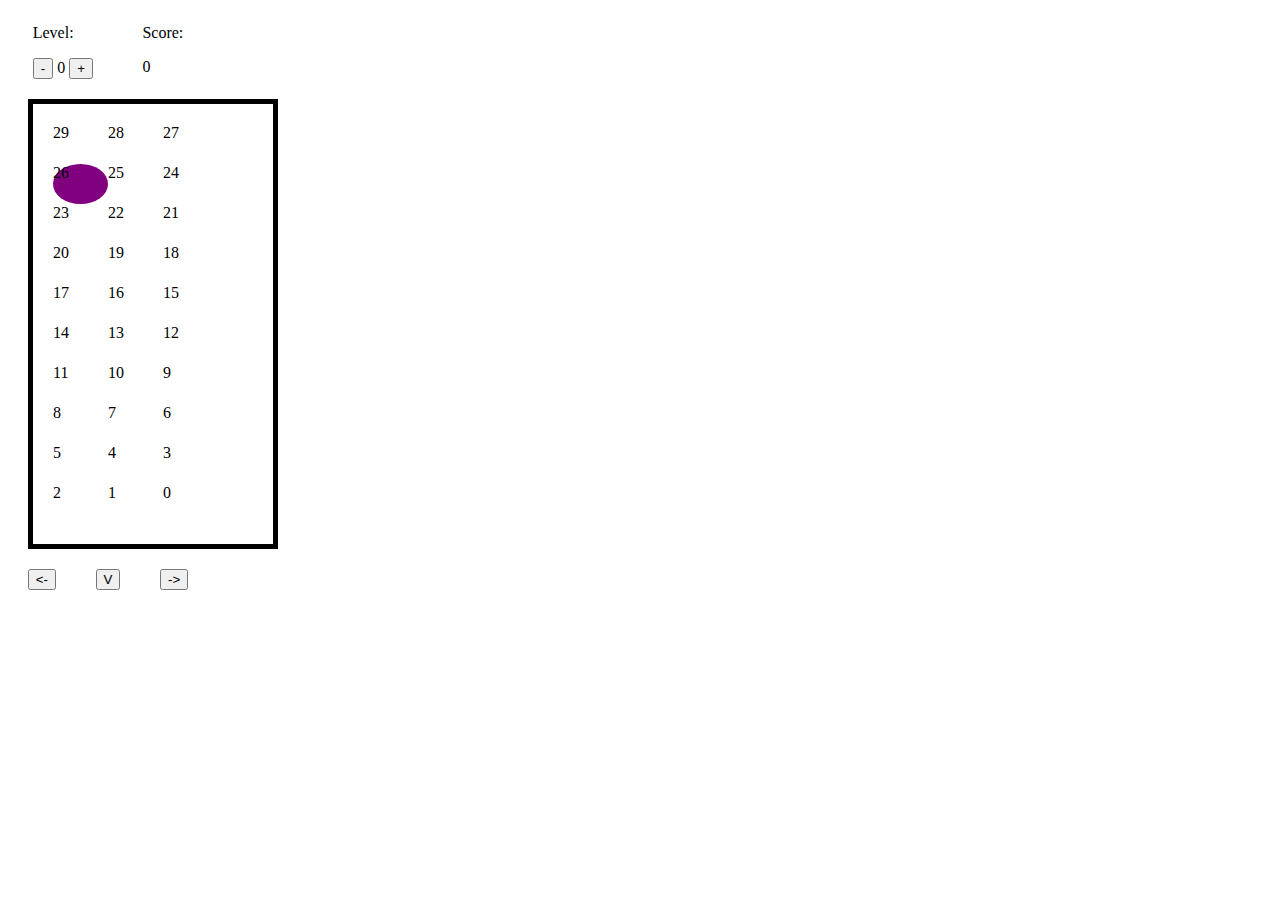
==== 06.learn/index.html @ 2ab47183 "tetris game" ====
<!DOCTYPE html>
<html lang="en" dir="ltr">
  <head>
    <meta charset="utf-8" />
    <link rel="stylesheet" href="style.css" />
    <title>Tetris</title>
  </head>
  <body>
    <div id="board">
      <div>
        <p>Level:</p>
        <button id="level-dec">-</button>
        <span id="level">0</span>
        <button id="level-inc">+</button>
      </div>
      <div>
        <p>Score:</p>
        <span id="score">0</span>
      </div>
    </div>

    <div class="container">
      <div class="grid">
        <div class="taken"></div>
        <div class="taken"></div>
        <div class="taken"></div>
        <!-- <div class="taken"></div>
        <div class="taken"></div>
        <div class="taken"></div>
        <div class="taken"></div>
        <div class="taken"></div>
        <div class="taken"></div>
        <div class="taken"></div> -->
      </div>
    </div>

    <div id="controls">
      <button id="move-left"><-</button>
      <button id="move-down">V</button>
      <button id="move-right">-></button>
    </div>
    <script src="app.js" charset="utf-8"></script>
  </body>
</html>
---- 06.learn/style.css ----
.container {
  padding: 20px;
  display: flex;
}

.grid {
  width: 200px;
  height: 400px;
  padding: 20px;
  display: flex;
  flex-wrap: wrap;
  background-color: #fff;
  border: 5px solid black;
}

.grid div {
  height: 40px;
  width: 55px;
}

#board {
  width: 200px;
  display: flex;
  justify-content: space-around;
}

.ball {
  /* background-color: blue; */
  border-radius: 50%;
}

#controls {
  display: flex;
  justify-content: space-around;
  width: 200px;
}

.taken {
  /* background-color: chartreuse; */
}
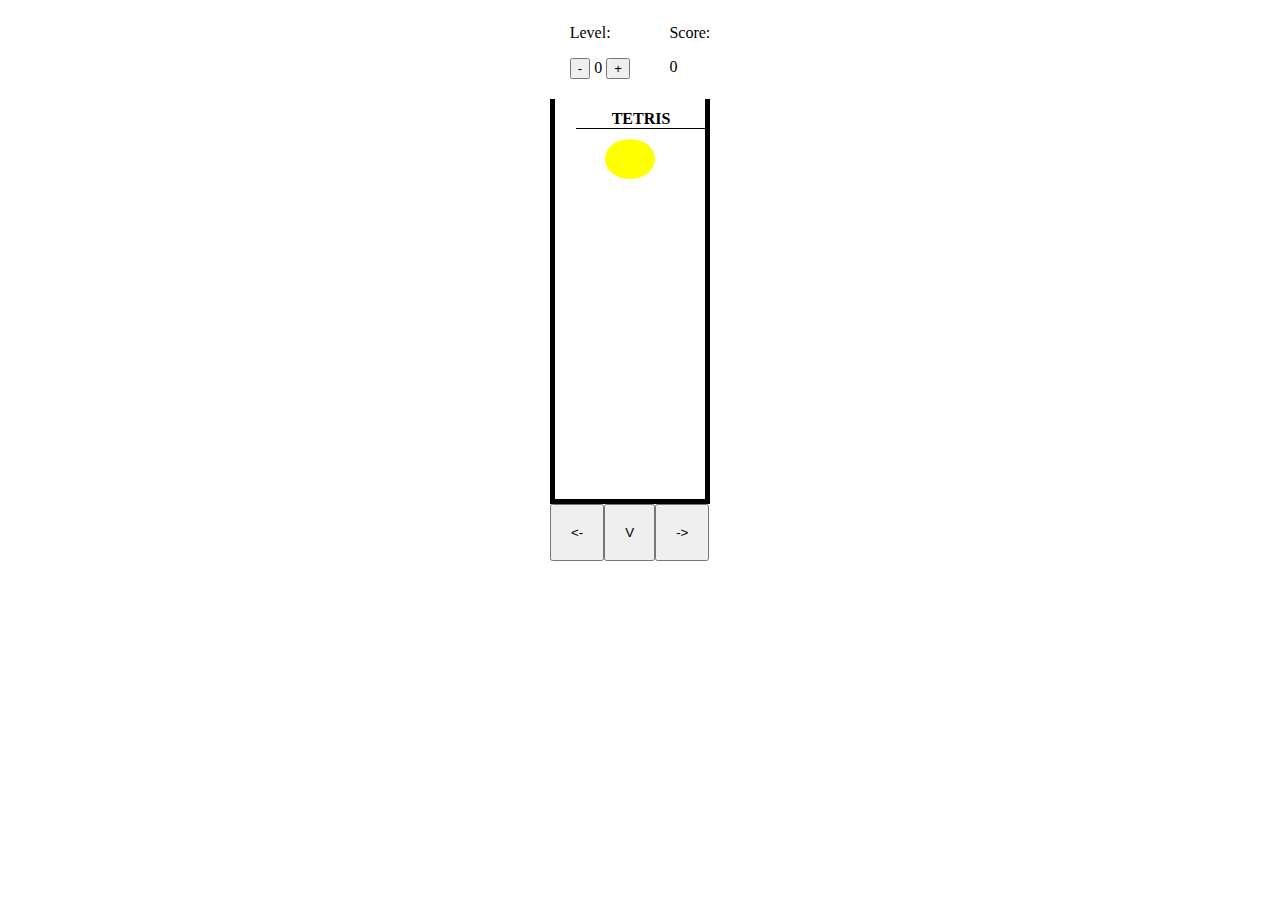
==== commit ffab67ec: "UI imporvement" ====
--- a/06.learn/index.html
+++ b/06.learn/index.html
@@ -5,39 +5,42 @@
     <link rel="stylesheet" href="style.css" />
     <title>Tetris</title>
   </head>
+
   <body>
-    <div id="board">
-      <div>
-        <p>Level:</p>
-        <button id="level-dec">-</button>
-        <span id="level">0</span>
-        <button id="level-inc">+</button>
+    <div id="game">
+      <div id="board">
+        <div>
+          <p>Level:</p>
+          <button id="level-dec">-</button>
+          <span id="level">0</span>
+          <button id="level-inc">+</button>
+        </div>
+        <div>
+          <p>Score:</p>
+          <span id="score">0</span>
+        </div>
       </div>
-      <div>
-        <p>Score:</p>
-        <span id="score">0</span>
-      </div>
-    </div>
-
-    <div class="container">
-      <div class="grid">
-        <div class="taken"></div>
-        <div class="taken"></div>
-        <div class="taken"></div>
-        <!-- <div class="taken"></div>
-        <div class="taken"></div>
-        <div class="taken"></div>
-        <div class="taken"></div>
+      <div id="game-label">Tetris</div>
+      <div class="container">
+        <div class="grid">
+          <div class="taken"></div>
+          <div class="taken"></div>
+          <div class="taken"></div>
+          <div class="taken"></div>
+          <div class="taken"></div>
+          <div class="taken"></div>
+          <!-- <div class="taken"></div>
         <div class="taken"></div>
         <div class="taken"></div>
         <div class="taken"></div> -->
+        </div>
       </div>
-    </div>
 
-    <div id="controls">
-      <button id="move-left"><-</button>
-      <button id="move-down">V</button>
-      <button id="move-right">-></button>
+      <div id="controls">
+        <button id="move-left"><-</button>
+        <button id="move-down">V</button>
+        <button id="move-right">-></button>
+      </div>
     </div>
     <script src="app.js" charset="utf-8"></script>
   </body>
--- a/06.learn/style.css
+++ b/06.learn/style.css
@@ -1,25 +1,37 @@
+body {
+  display: flex;
+  justify-content: center;
+  align-items: center;
+}
+
 .container {
-  padding: 20px;
-  display: flex;
+  padding-top: 20px;
+  /* display: flex; */
 }
 
 .grid {
-  width: 200px;
+  width: 150px;
   height: 400px;
-  padding: 20px;
+  /* padding: 20px; */
   display: flex;
   flex-wrap: wrap;
+  align-items: center;
+  justify-content: center;
+
+  /* padding-top: 20px; */
   background-color: #fff;
-  border: 5px solid black;
+  border-left: 5px solid black;
+  border-right: 5px solid black;
+  border-bottom: 5px solid black;
 }
 
 .grid div {
   height: 40px;
-  width: 55px;
+  width: 50px;
 }
 
 #board {
-  width: 200px;
+  width: 180px;
   display: flex;
   justify-content: space-around;
 }
@@ -29,12 +41,28 @@
   border-radius: 50%;
 }
 
+#controls button {
+  padding: 19px;
+}
+
 #controls {
   display: flex;
-  justify-content: space-around;
-  width: 200px;
+  /* justify-content: space-around; */
+  /* align-items: stretch; */
+  /* width: 160px; */
 }
 
 .taken {
   /* background-color: chartreuse; */
 }
+
+#game-label {
+  width: 130px;
+  text-transform: uppercase;
+  text-align: center;
+  font-weight: 700;
+  border-bottom: 1px solid black;
+  position: absolute;
+  top: 110px;
+  left: 45vw;
+}
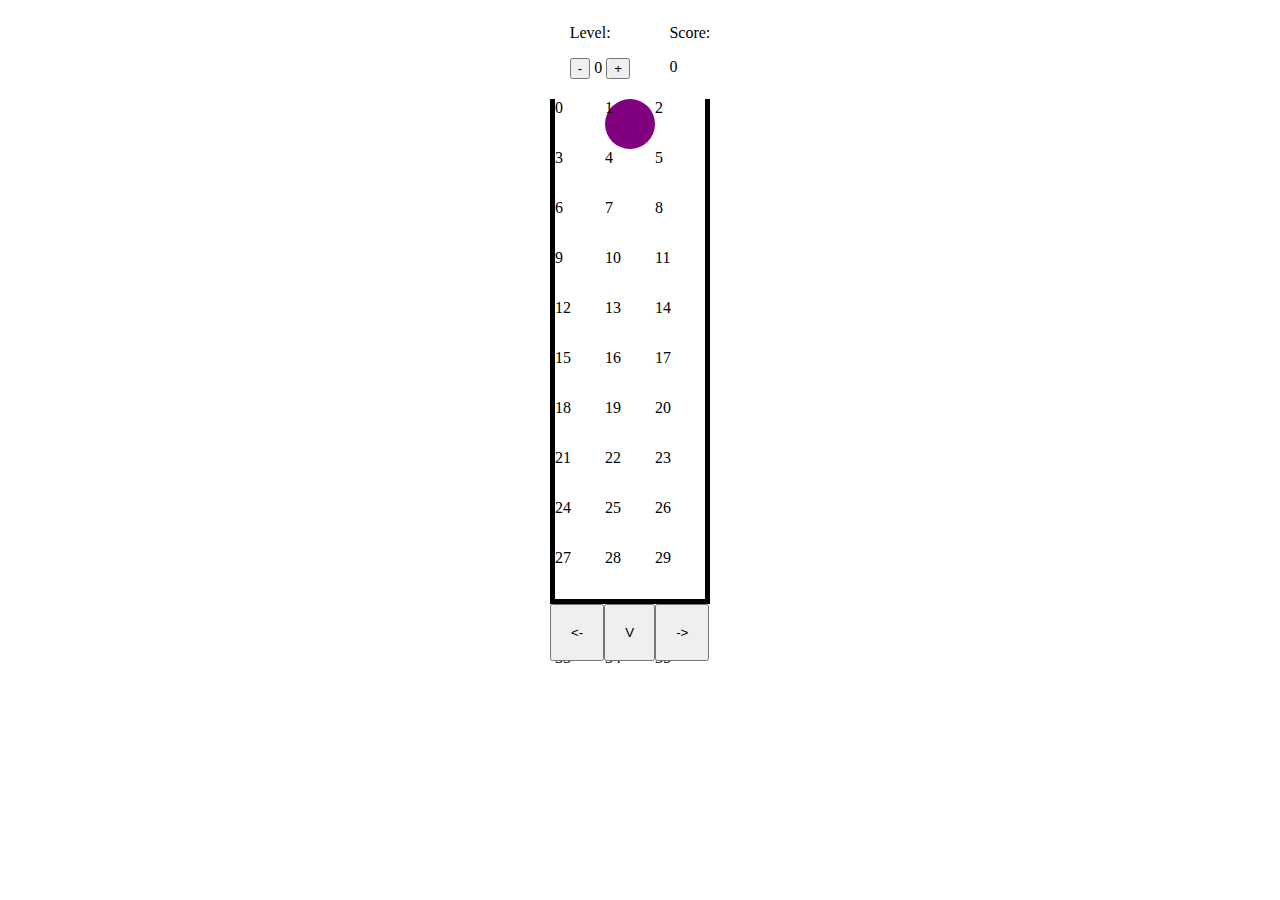
==== commit aaac5a84: "ball till top of the box" ====
--- a/06.learn/index.html
+++ b/06.learn/index.html
@@ -20,7 +20,7 @@
           <span id="score">0</span>
         </div>
       </div>
-      <div id="game-label">Tetris</div>
+      <!-- <div id="game-label">Tetris</div> -->
       <div class="container">
         <div class="grid">
           <div class="taken"></div>
--- a/06.learn/style.css
+++ b/06.learn/style.css
@@ -11,7 +11,7 @@
 
 .grid {
   width: 150px;
-  height: 400px;
+  height: 500px;
   /* padding: 20px; */
   display: flex;
   flex-wrap: wrap;
@@ -26,7 +26,7 @@
 }
 
 .grid div {
-  height: 40px;
+  height: 50px;
   width: 50px;
 }
 
@@ -60,9 +60,10 @@
   width: 130px;
   text-transform: uppercase;
   text-align: center;
+  font-size: large;
   font-weight: 700;
   border-bottom: 1px solid black;
   position: absolute;
-  top: 110px;
+  top: 120px;
   left: 45vw;
 }
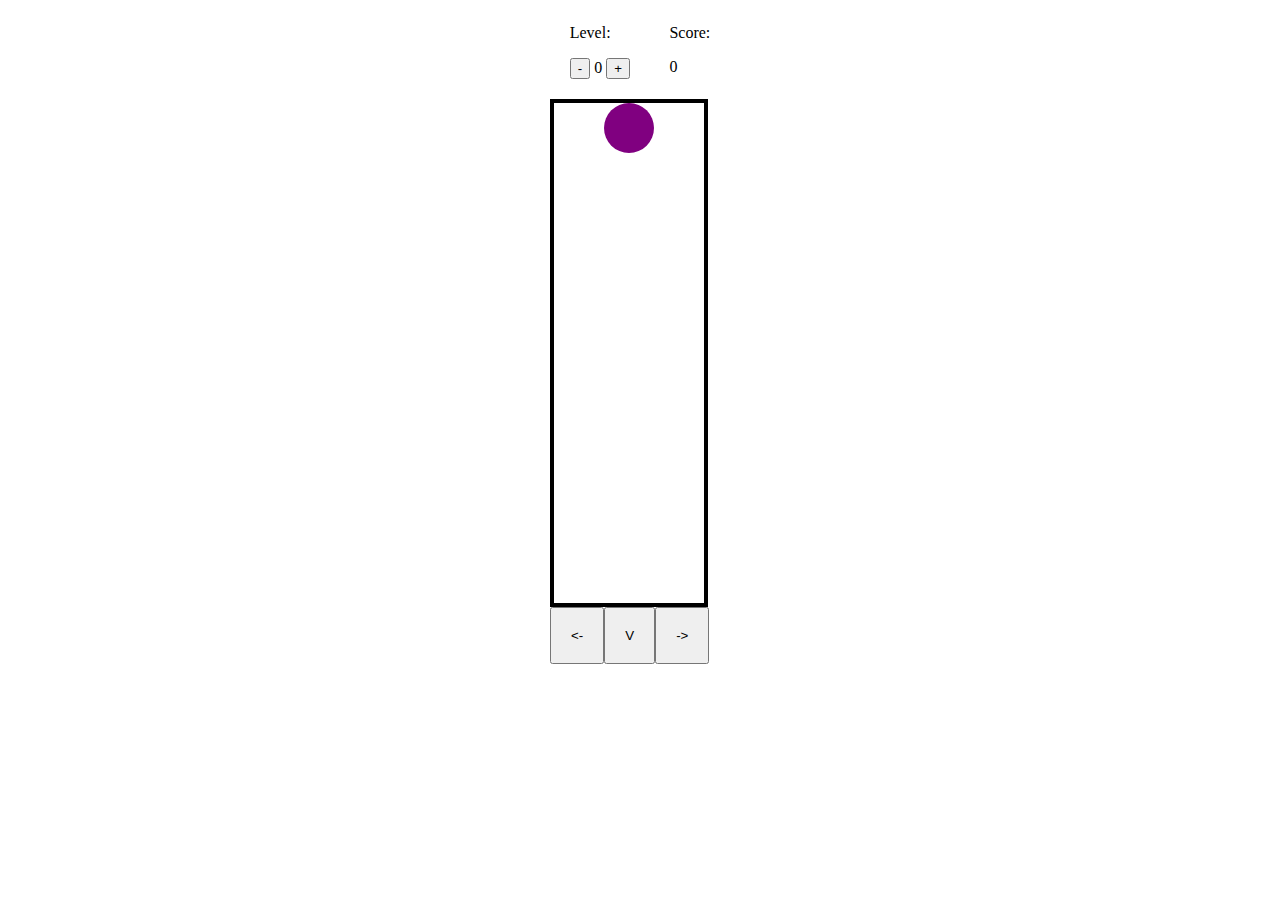
==== commit dbbcf764: "added modal" ====
--- a/06.learn/index.html
+++ b/06.learn/index.html
@@ -7,6 +7,16 @@
   </head>
 
   <body>
+    <div id="gameOverModal" class="modal">
+      <div class="modal-content">
+        <h2>Game Over</h2>
+        <div id="scoreContainer"></div>
+        <p id="finalScore"></p>
+        <div id="buttonContainer">
+          <button id="closeModalBtn">Close</button>
+        </div>
+      </div>
+    </div>
     <div id="game">
       <div id="board">
         <div>
--- a/06.learn/style.css
+++ b/06.learn/style.css
@@ -20,9 +20,10 @@
 
   /* padding-top: 20px; */
   background-color: #fff;
-  border-left: 5px solid black;
+  /* border-left: 5px solid black;
   border-right: 5px solid black;
-  border-bottom: 5px solid black;
+  border-bottom: 5px solid black; */
+  border: 4px solid black;
 }
 
 .grid div {
@@ -67,3 +68,43 @@
   top: 120px;
   left: 45vw;
 }
+
+.modal {
+  display: none;
+  position: fixed;
+  z-index: 1;
+  left: 0;
+  top: 0;
+  width: 100%;
+  height: 100%;
+  overflow: auto;
+  background-color: rgba(0, 0, 0, 0.4);
+}
+
+.modal-content {
+  background-color: #fefefe;
+  margin: 15% auto;
+  padding: 20px;
+  border: 1px solid #888;
+  width: 80%;
+  display: flex;
+  flex-direction: column;
+  /* justify-content: space-between;
+  align-items: center; */
+}
+
+#finalScore {
+  align-self: center;
+}
+
+#scoreContainer {
+  /* display: flex;
+  flex-direction: column; */
+  /* align-items: flex-start;
+  justify-content: center; */
+  /* flex-grow: 1; */
+}
+
+#buttonContainer {
+  align-self: flex-end;
+}
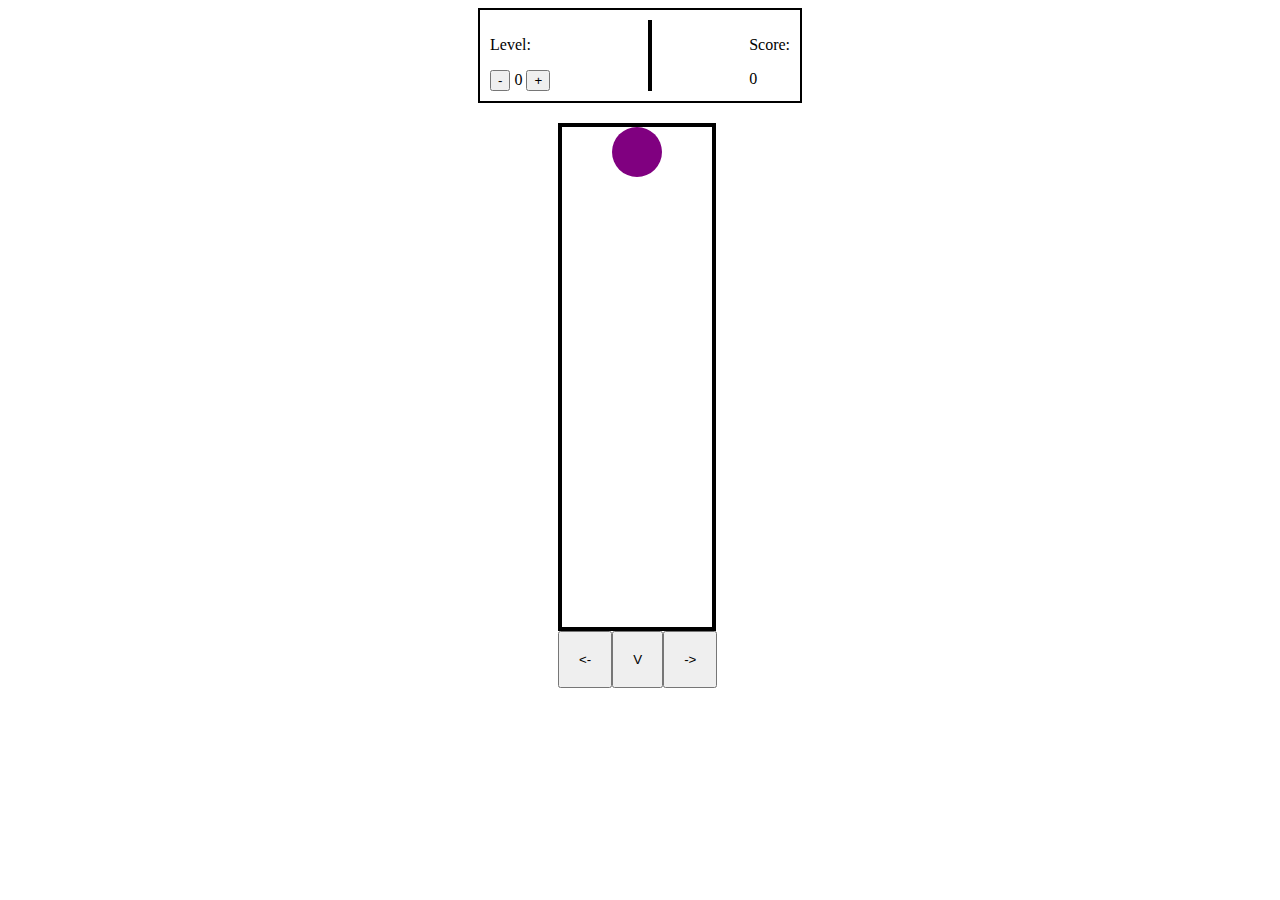
==== commit 62d9ff66: "complete game" ====
--- a/06.learn/index.html
+++ b/06.learn/index.html
@@ -19,30 +19,23 @@
     </div>
     <div id="game">
       <div id="board">
-        <div>
+        <div id="level-container">
           <p>Level:</p>
           <button id="level-dec">-</button>
           <span id="level">0</span>
           <button id="level-inc">+</button>
         </div>
+        <div id="seperator"></div>
         <div>
           <p>Score:</p>
           <span id="score">0</span>
         </div>
       </div>
-      <!-- <div id="game-label">Tetris</div> -->
       <div class="container">
         <div class="grid">
           <div class="taken"></div>
           <div class="taken"></div>
           <div class="taken"></div>
-          <div class="taken"></div>
-          <div class="taken"></div>
-          <div class="taken"></div>
-          <!-- <div class="taken"></div>
-        <div class="taken"></div>
-        <div class="taken"></div>
-        <div class="taken"></div> -->
         </div>
       </div>
 
--- a/06.learn/style.css
+++ b/06.learn/style.css
@@ -6,23 +6,17 @@
 
 .container {
   padding-top: 20px;
-  /* display: flex; */
 }
 
 .grid {
   width: 150px;
   height: 500px;
-  /* padding: 20px; */
+  margin-left: 80px;
   display: flex;
   flex-wrap: wrap;
   align-items: center;
   justify-content: center;
-
-  /* padding-top: 20px; */
   background-color: #fff;
-  /* border-left: 5px solid black;
-  border-right: 5px solid black;
-  border-bottom: 5px solid black; */
   border: 4px solid black;
 }
 
@@ -32,13 +26,18 @@
 }
 
 #board {
-  width: 180px;
+  padding: 10px;
+  border: 2px solid black;
+  width: 300px;
   display: flex;
-  justify-content: space-around;
+  justify-content: space-between;
+}
+
+#seperator {
+  border: 2px solid black;
 }
 
 .ball {
-  /* background-color: blue; */
   border-radius: 50%;
 }
 
@@ -48,25 +47,7 @@
 
 #controls {
   display: flex;
-  /* justify-content: space-around; */
-  /* align-items: stretch; */
-  /* width: 160px; */
-}
-
-.taken {
-  /* background-color: chartreuse; */
-}
-
-#game-label {
-  width: 130px;
-  text-transform: uppercase;
-  text-align: center;
-  font-size: large;
-  font-weight: 700;
-  border-bottom: 1px solid black;
-  position: absolute;
-  top: 120px;
-  left: 45vw;
+  margin-left: 80px;
 }
 
 .modal {
@@ -89,22 +70,13 @@
   width: 80%;
   display: flex;
   flex-direction: column;
-  /* justify-content: space-between;
-  align-items: center; */
 }
 
 #finalScore {
   align-self: center;
 }
 
-#scoreContainer {
-  /* display: flex;
-  flex-direction: column; */
-  /* align-items: flex-start;
-  justify-content: center; */
-  /* flex-grow: 1; */
-}
-
 #buttonContainer {
+  margin-left: 60px;
   align-self: flex-end;
 }
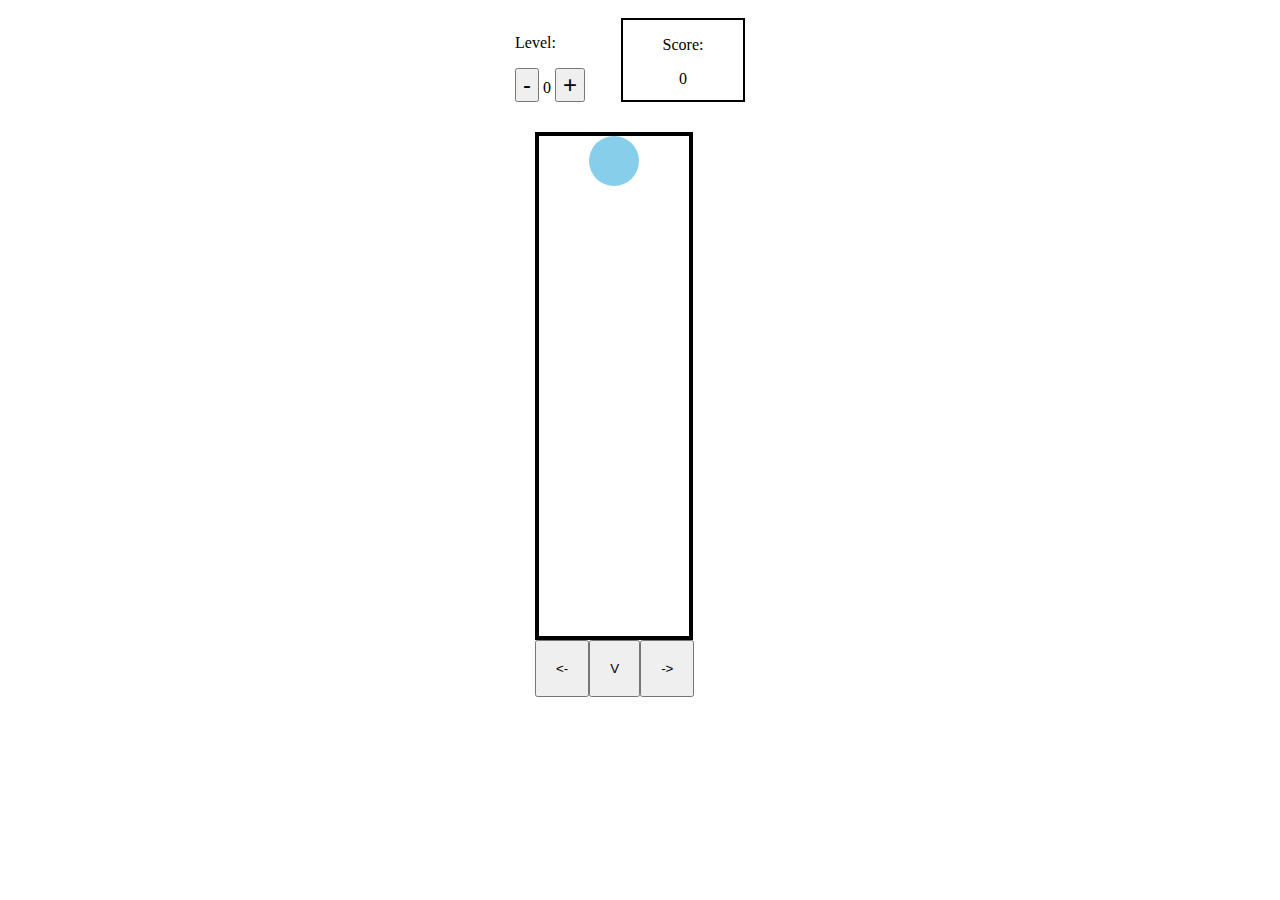
==== commit 4c6bb353: "final project" ====
--- a/06.learn/index.html
+++ b/06.learn/index.html
@@ -25,8 +25,8 @@
           <span id="level">0</span>
           <button id="level-inc">+</button>
         </div>
-        <div id="seperator"></div>
-        <div>
+        <!-- <div id="seperator"></div> -->
+        <div id="score-board">
           <p>Score:</p>
           <span id="score">0</span>
         </div>
--- a/06.learn/style.css
+++ b/06.learn/style.css
@@ -11,7 +11,7 @@
 .grid {
   width: 150px;
   height: 500px;
-  margin-left: 80px;
+  margin-left: 30px;
   display: flex;
   flex-wrap: wrap;
   align-items: center;
@@ -27,8 +27,8 @@
 
 #board {
   padding: 10px;
-  border: 2px solid black;
-  width: 300px;
+  /* border: 2px solid black; */
+  width: 250px;
   display: flex;
   justify-content: space-between;
 }
@@ -47,7 +47,7 @@
 
 #controls {
   display: flex;
-  margin-left: 80px;
+  margin-left: 30px;
 }
 
 .modal {
@@ -67,7 +67,7 @@
   margin: 15% auto;
   padding: 20px;
   border: 1px solid #888;
-  width: 80%;
+  width: 50%;
   display: flex;
   flex-direction: column;
 }
@@ -80,3 +80,15 @@
   margin-left: 60px;
   align-self: flex-end;
 }
+
+#score-board {
+  width: 100px;
+  margin: 0 20px;
+  padding: 0 10px;
+  border: 2px solid black;
+  text-align: center;
+}
+
+#level-container > button {
+  font-size: 1.5em;
+}
